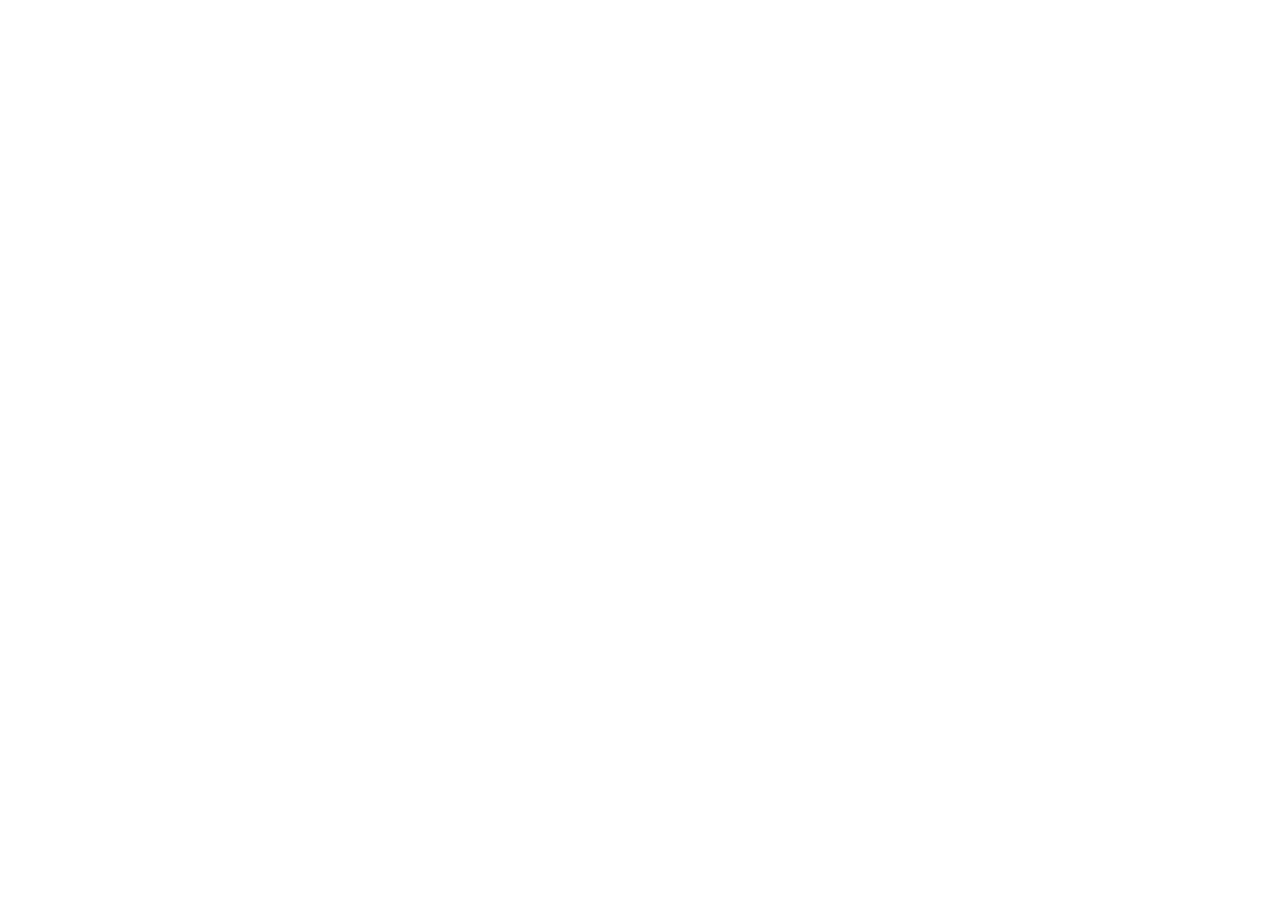
==== index.html @ 0efc4d4c "creamos estructura base del index" ====
<!DOCTYPE html>
<html lang="es_AR">
<head>
    <meta charset="UTF-8">
    <meta name="viewport" content="width=device-width, initial-scale=1.0">
    <title>Piso 8-Turismo Tucumán</title>
    <link rel="shortcut icon" href="favicon.ico" type="image/x-icon">
    <!-- CDN de CSS de Bootstrap -->
    <link href="https://cdn.jsdelivr.net/npm/bootstrap@5.3.3/dist/css/bootstrap.min.css" rel="stylesheet" integrity="sha384-QWTKZyjpPEjISv5WaRU9OFeRpok6YctnYmDr5pNlyT2bRjXh0JMhjY6hW+ALEwIH" crossorigin="anonymous">
    <!-- CSS Personalizado -->
     <link rel="stylesheet" href="./css/estilo.css">
</head>
<body>
    <!-- CDN de JS de Bootstrap -->
    <script src="https://cdn.jsdelivr.net/npm/bootstrap@5.3.3/dist/js/bootstrap.bundle.min.js" integrity="sha384-YvpcrYf0tY3lHB60NNkmXc5s9fDVZLESaAA55NDzOxhy9GkcIdslK1eN7N6jIeHz" crossorigin="anonymous"></script>
</body>
</html>
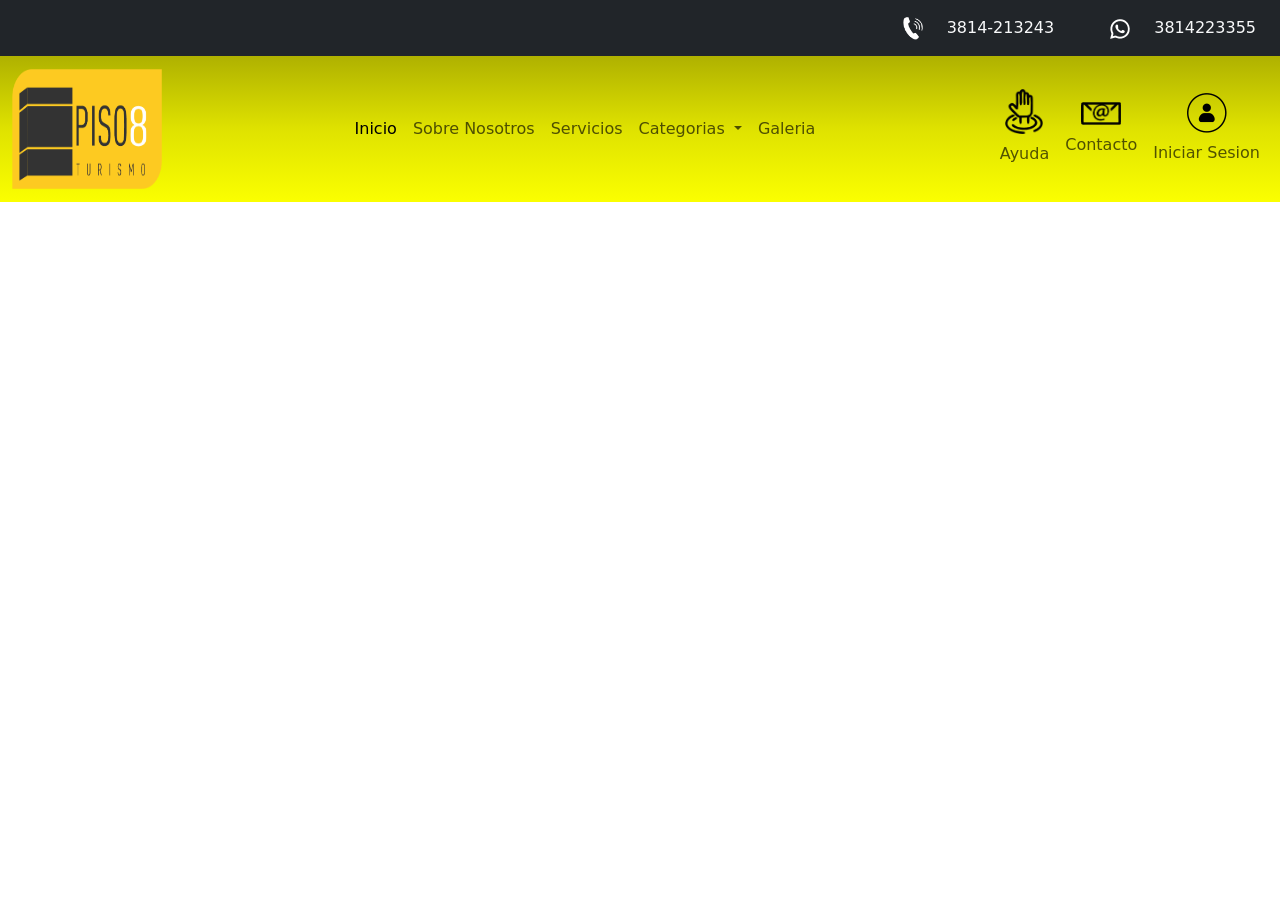
==== commit ac9d35b7: "se crea navbar, se personaliza estilos del mismo en hoja de estilos css, se vincula botones y pagina" ====
--- a/index.html
+++ b/index.html
@@ -1,15 +1,88 @@
 <!DOCTYPE html>
 <html lang="es_AR">
 <head>
-    <meta charset="UTF-8">
-    <meta name="viewport" content="width=device-width, initial-scale=1.0">
-    <title>Piso 8-Turismo Tucumán</title>
-    <link rel="shortcut icon" href="favicon.ico" type="image/x-icon">
-    <!-- CDN de CSS de Bootstrap -->
-    <link href="https://cdn.jsdelivr.net/npm/bootstrap@5.3.3/dist/css/bootstrap.min.css" rel="stylesheet" integrity="sha384-QWTKZyjpPEjISv5WaRU9OFeRpok6YctnYmDr5pNlyT2bRjXh0JMhjY6hW+ALEwIH" crossorigin="anonymous">
-    <!-- CSS Personalizado -->
-     <link rel="stylesheet" href="./css/estilo.css">
+    <meta charset="UTF-8" />
+    <meta description="Paquetes turisticos para descubrir la provincia de Tucumán">
+    <meta keywords="turismo local tucuman circuitos lugares paseos actividades">
+    <meta name="viewport" content="width=device-width, initial-scale=1.0" />
+    <title>Piso 8 - Turismo x Tucumán</title>
+    <link rel="shortcut icon" href="./img/favicon P8.png" type="image/x-icon" />
+    <!-- CDN del CSS de Bootstrap -->
+    <link href="https://cdn.jsdelivr.net/npm/bootstrap@5.3.3/dist/css/bootstrap.min.css" rel="stylesheet"
+        integrity="sha384-QWTKZyjpPEjISv5WaRU9OFeRpok6YctnYmDr5pNlyT2bRjXh0JMhjY6hW+ALEwIH" crossorigin="anonymous" />
+    
+    <link rel="stylesheet" href="./css/estilo.css"/>
 </head>
+<body>
+    <div class="d-flex flex-wrap justify-content-end bg-dark text-light">
+      <ul class="nav-item mt-3">
+      <a class="nav-link" href="https://wa.link/1dwya7" target="_blank">
+        <img src="../img/icono numeros fijos.png" alt="" width="20px"><h7 class="mx-4">3814-213243</h7></a>
+      </ul>
+      <ul class="nav-item mt-3">
+        <a  class="nav-link" href="https://wa.link/1dwya7" target="_blank">
+       <img src="../img/icono whatsapp.png" alt="" width="20px"><h7 class="mx-4">3814223355</h7></a>
+      </ul>
+    </div>
+    <!-- Navbar -->
+     <header class="fijo">
+      <section class="bg-propio mb-3">
+  <nav class="navbar navbar-expand-lg zindex-navbar">
+  <div class="container-fluid">
+    <a class="navbar-brand" href="./index.html"><img src="./img/LOGO P8.png" alt="logo-principal"></a>
+    <button class="navbar-toggler" type="button" data-bs-toggle="collapse" data-bs-target="#navbarSupportedContent" aria-controls="navbarSupportedContent" aria-expanded="false" aria-label="Toggle navigation">
+      <span class="navbar-toggler-icon"></span>
+    </button>
+    <div class="collapse navbar-collapse" id="navbarSupportedContent">
+      <ul class="navbar-nav ms-auto mb-2 mb-lg-0">
+        <li class="nav-item">
+          <a class="nav-link active" aria-current="page" href="./index.html">Inicio</a>
+        </li>
+        <li class="nav-item">
+          <a class="nav-link" href="./paginas/sobre-nosotros.html">Sobre Nosotros</a>
+        </li>
+        <li class="nav-item">
+          <a class="nav-link" href="./paginas/error404.html">Servicios</a>
+        </li>
+        <li class="nav-item dropdown">
+          <a class="nav-link dropdown-toggle" href="#" role="button" data-bs-toggle="dropdown" aria-expanded="false">
+            Categorias
+          </a>
+          <ul class="dropdown-menu bg-propio">
+            <li><a class="dropdown-item" href="./paginas/circuito-grande.html">Circuito Grande</a></li>
+            <li><a class="dropdown-item" href="./paginas/error404.html">Circuito Chico</a></li>
+            <li><a class="dropdown-item" href="./paginas/error404.html">Escapadas Finde</a></li>
+          </ul>
+        </li>
+        <li class="nav-item">
+          <a class="nav-link" href="./paginas/galeria.html">Galeria</a>
+        </li>
+      </ul>
+      <ul
+      class="navbar-nav ms-auto mb-2 mb-lg-0">
+      <li class="nav-item text-center">
+       <li class="nav-item text-center mt-1">
+        <a href="">
+        <img src="../img/icono ayuda.png" alt="" width="38px"/>
+        <a class="nav-link" href="./paginas/error404.html">Ayuda</a></a>
+      </li>
+      </li>
+      <li class="nav-item text-center mt-3">
+        <a href="">
+        <img src="../img/icono contacto.png" alt="" width="40px"/>
+        <a class="nav-link" href="./paginas/contacto.html">Contacto</a></a>
+      </li>
+      <li class="nav-item text-center mt-2">
+        <a href="">
+        <img src="../img/icono iniciar sesion.png" alt="" width="40px" />
+        <a class="nav-link" href="./paginas/iniciar-sesion.html">Iniciar Sesion</a></a>
+      </li>
+    </ul> 
+    </div>
+  </div>
+</nav>
+</section>
+</header>
 <body>
     <!-- CDN de JS de Bootstrap -->
     <script src="https://cdn.jsdelivr.net/npm/bootstrap@5.3.3/dist/js/bootstrap.bundle.min.js" integrity="sha384-YvpcrYf0tY3lHB60NNkmXc5s9fDVZLESaAA55NDzOxhy9GkcIdslK1eN7N6jIeHz" crossorigin="anonymous"></script>
--- a/css/estilo.css
+++ b/css/estilo.css
@@ -0,0 +1,29 @@
+*{
+    margin: 0;
+    padding: 0;
+    box-sizing: border-box;
+}
+
+.navbar-brand img {
+  width: 150px;
+  height: 120px;
+}
+.zindex-navbar {
+  z-index: 999;
+}
+.bg-propio {
+  background-image: linear-gradient(
+    to bottom,
+    rgb(175, 177, 0),
+    rgb(223, 226, 0),
+    rgb(251, 255, 0)
+  );
+}
+.fijo {
+  position: sticky;
+  width: 100%;
+  top: 0;}
+  
+  .zindex-video {
+  z-index: -100;
+}
